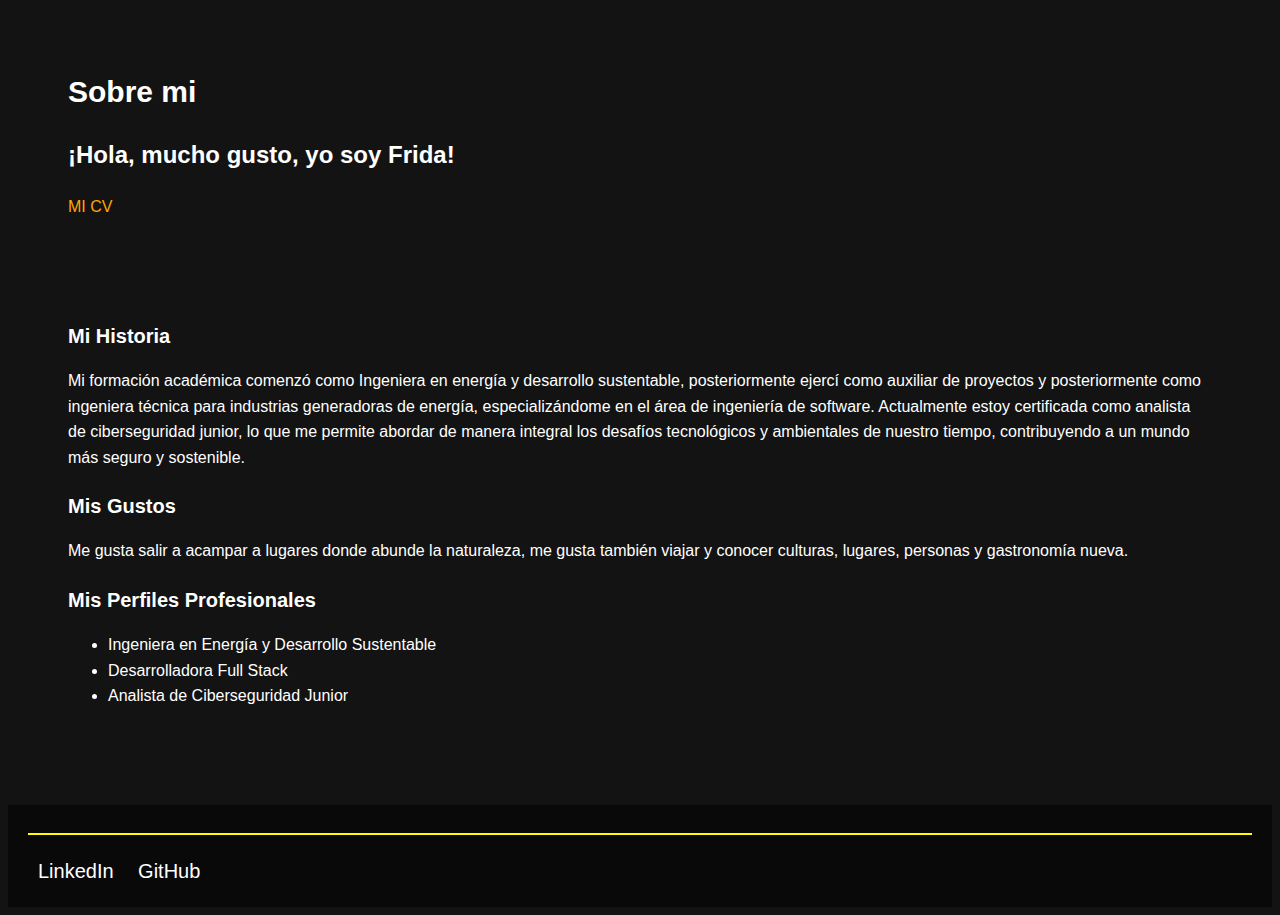
==== pages/sobremi.html @ 7c233f2e "primer commit" ====
<!DOCTYPE html>
<html lang="en">
<head>
    <meta charset="UTF-8">
    <meta name="viewport" content="width=device-width, initial-scale=1.0">
    <link rel="stylesheet" href="../css/style.css">
    <link rel="stylesheet" href="https://cdnjs.cloudflare.com/ajax/libs/font-awesome/6.4.2/css/all.min.css" integrity="sha512-z3gLpd7yknf1YoNbCzqRKc4qyor8gaKU1qmn+CShxbuBusANI9QpRohGBreCFkKxLhei6S9CQXFEbbKuqLg0DA==" crossorigin="anonymous" referrerpolicy="no-referrer" />
    <title>Sobre mi</title>
</head>
<body>
    <header class="intro">
        <h1>Sobre mi</h1>
        <h2>¡Hola, mucho gusto, yo soy Frida!</h2>
        <nav>
            <a href="../index.html">MI CV</a>
        </nav>
    </header>
    <main class="cuerpo">
        <section class="about-me">
            <h3>Mi Historia</h3>
            <p>Mi formación académica comenzó como Ingeniera en energía y desarrollo sustentable, posteriormente ejercí como auxiliar de proyectos y posteriormente como ingeniera técnica para industrias generadoras de energía, especializándome en el área de ingeniería de software. Actualmente estoy certificada como analista de ciberseguridad junior, lo que me permite abordar de manera integral los desafíos tecnológicos y ambientales de nuestro tiempo, contribuyendo a un mundo más seguro y sostenible.</p>
        </section>

        <section class="hobbies">
            <h3>Mis Gustos</h3>
            <p>Me gusta salir a acampar a lugares donde abunde la naturaleza, me gusta también viajar y conocer culturas, lugares, personas y gastronomía nueva.</p>
        </section>

        <section class="professional-profiles">
            <h3>Mis Perfiles Profesionales</h3>
            <ul>
                <li>Ingeniera en Energía y Desarrollo Sustentable</li>
                <li>Desarrolladora Full Stack</li>
                <li>Analista de Ciberseguridad Junior</li>
            </ul>
        </section>
    </main>
    <footer>
        <hr>
        <a href="https://www.linkedin.com/"><i class="fa-brands fa-linkedin"></i>LinkedIn</a>
        <a href="https://github.com/FridaMercado"><i class="fa-brands fa-github"></i>GitHub</a>
    </footer>
</body>
</html>
---- css/style.css ----
/* General Styles */
body {
    background-color: rgb(19, 19, 19);
    color: white;
    font-family: 'Roboto', sans-serif;
    line-height: 1.6;
}

a {
    font-size: medium;
    color: orange;
    text-decoration: none;
}

h1, h2, h3, h4 {
    font-weight: bolder;
    font-family: 'Roboto Condensed', sans-serif;
}

h1 {
    font-size: 30px;
}

h2 {
    font-size: 24px;
}

h3 {
    font-size: 20px;
    margin-bottom: 10px;
}

h4 {
    font-size: 18px;
    margin-bottom: 5px;
}

span {
    font-style: italic;
    font-weight: lighter;
    font-size: small;
    color: gray;
}

/* Header */
.intro {
    background-image: url('../img/fondocv2.png');
    background-size: cover;
    text-align: left;
    color: white;
    padding: 40px 60px;
}

.intro ul {
    list-style: none;
    line-height: 30px;
    padding: 0;
    margin-left: 0;
}

/* Main Content */
.cuerpo {
    padding: 40px 60px;
}

.foto {
    text-align: center;
    margin-bottom: 20px;
}

img {
    border-radius: 50%;
    border-style: double;
}

/* Sections */
.work-experience, .education, .certifications {
    margin-bottom: 30px;
}

.job, .degree, .certification {
    margin-bottom: 20px;
    padding: 15px;
    background-color: rgba(255, 255, 255, 0.1);
    border-radius: 5px;
}

.job h4, .degree h4, .certification h4 {
    color: orange;
}
/* Projects Section */
.projects {
    margin-top: 40px;
}

.project-grid {
    display: grid;
    grid-template-columns: repeat(auto-fit, minmax(300px, 1fr));
    gap: 20px;
}

.project-card {
    background-color: rgba(255, 255, 255, 0.1);
    padding: 20px;
    border-radius: 10px;
    text-align: center;
    transition: all 0.3s ease;
}

.project-card img {
    width: 100%;
    border-radius: 10px;
    margin-bottom: 15px;
}

.project-card h4 {
    font-size: 18px;
    margin-bottom: 10px;
    color: orange;
}

.project-card p {
    font-size: 14px;
    margin-bottom: 15px;
}

.project-card .btn {
    display: inline-block;
    padding: 0.5rem 1rem;
    background-color: orange;
    color: white;
    border-radius: 5px;
    text-decoration: none;
    transition: all 0.3s ease;
}

.project-card .btn:hover {
    background-color: #ff4500;
    transform: scale(1.05);
}

hr {
    border: 1px solid yellow;
    margin-bottom: 20px;
}

/* Smooth Scroll Behavior */
html {
    scroll-behavior: smooth;
}

/* Header Navigation Hover */
nav a:hover {
    color: #ff6347;
    text-decoration: underline;
}

/* Footer Styling */
footer {
    background-color: rgba(0, 0, 0, 0.5);
    padding: 20px;
    margin-top: 40px;
}

footer a {
    margin: 0 10px;
    font-size: 20px;
    color: white;
    transition: all 0.3s ease;
}

footer a:hover {
    color: #ff6347;
}

/* General Hover Effects */
a:hover {
    color: #ff4500; /* Change link color on hover */
    text-decoration: underline;
}

.btn:hover {
    background-color: #ff4500; /* Change button color on hover */
    transform: scale(1.05); /* Slightly enlarge the button */
    transition: all 0.3s ease;
}

/* Job, Degree, and Certification Cards Hover */
.job:hover, .degree:hover, .certification:hover {
    background-color: rgba(255, 255, 255, 0.2);
    transform: translateY(-5px); /* Lift the card slightly */
    box-shadow: 0 5px 15px rgba(0, 0, 0, 0.3);
    transition: all 0.3s ease;
}

/* Project Cards Hover */
.project-card:hover {
    transform: translateY(-5px);
    box-shadow: 0 5px 15px rgba(0, 0, 0, 0.3);
    transition: all 0.3s ease;
}

/* Footer Icons Hover */
footer a:hover {
    color: #ff6347; /* Change icon color on hover */
    transform: scale(1.2); /* Enlarge icons */
    transition: all 0.3s ease;
}
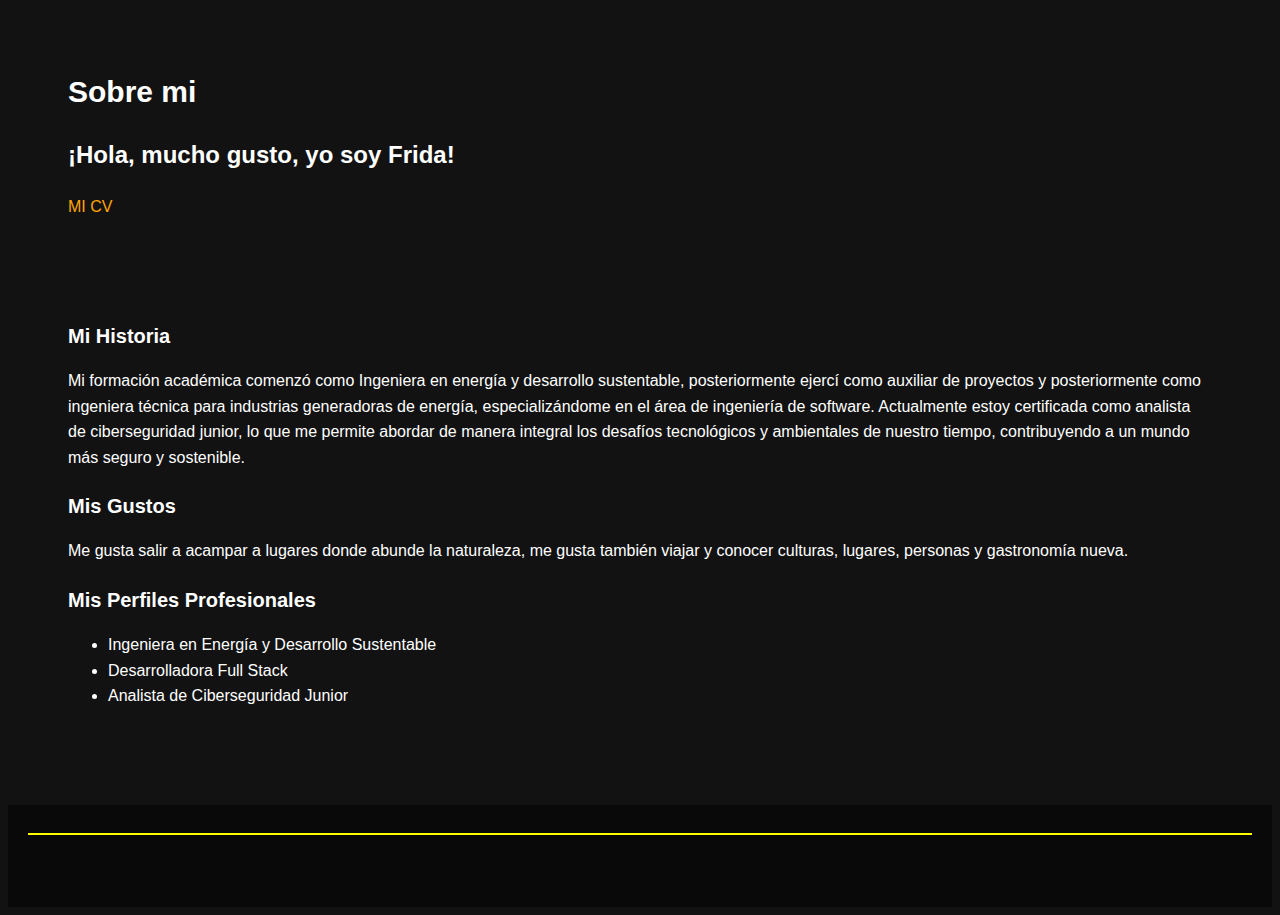
==== commit bfe7b126: "Update sobremi.html" ====
--- a/pages/sobremi.html
+++ b/pages/sobremi.html
@@ -37,8 +37,8 @@
     </main>
     <footer>
         <hr>
-        <a href="https://www.linkedin.com/"><i class="fa-brands fa-linkedin"></i>LinkedIn</a>
-        <a href="https://github.com/FridaMercado"><i class="fa-brands fa-github"></i>GitHub</a>
+        <a href="https://www.linkedin.com/"><i class="fa-brands fa-linkedin"></i></a>
+        <a href="https://github.com/FridaMercado"><i class="fa-brands fa-github"></i></a>
     </footer>
 </body>
-</html>+</html>
--- a/css/style.css
+++ b/css/style.css
@@ -1,6 +1,6 @@
 /* General Styles */
 body {
-    background-color: rgb(19, 19, 19);
+    background-color: #121212;
     color: white;
     font-family: 'Roboto', sans-serif;
     line-height: 1.6;
@@ -35,11 +35,16 @@
     margin-bottom: 5px;
 }
 
-span {
+#date {
     font-style: italic;
     font-weight: lighter;
     font-size: small;
     color: gray;
+}
+#role{
+    color: rgb(145, 110, 15);
+    font-weight: lighter;
+    font-size: small;
 }
 
 /* Header */
@@ -86,7 +91,7 @@
 }
 
 .job h4, .degree h4, .certification h4 {
-    color: orange;
+    color: rgb(247, 227, 54);
 }
 /* Projects Section */
 .projects {
@@ -205,4 +210,4 @@
     color: #ff6347; /* Change icon color on hover */
     transform: scale(1.2); /* Enlarge icons */
     transition: all 0.3s ease;
-}+}
